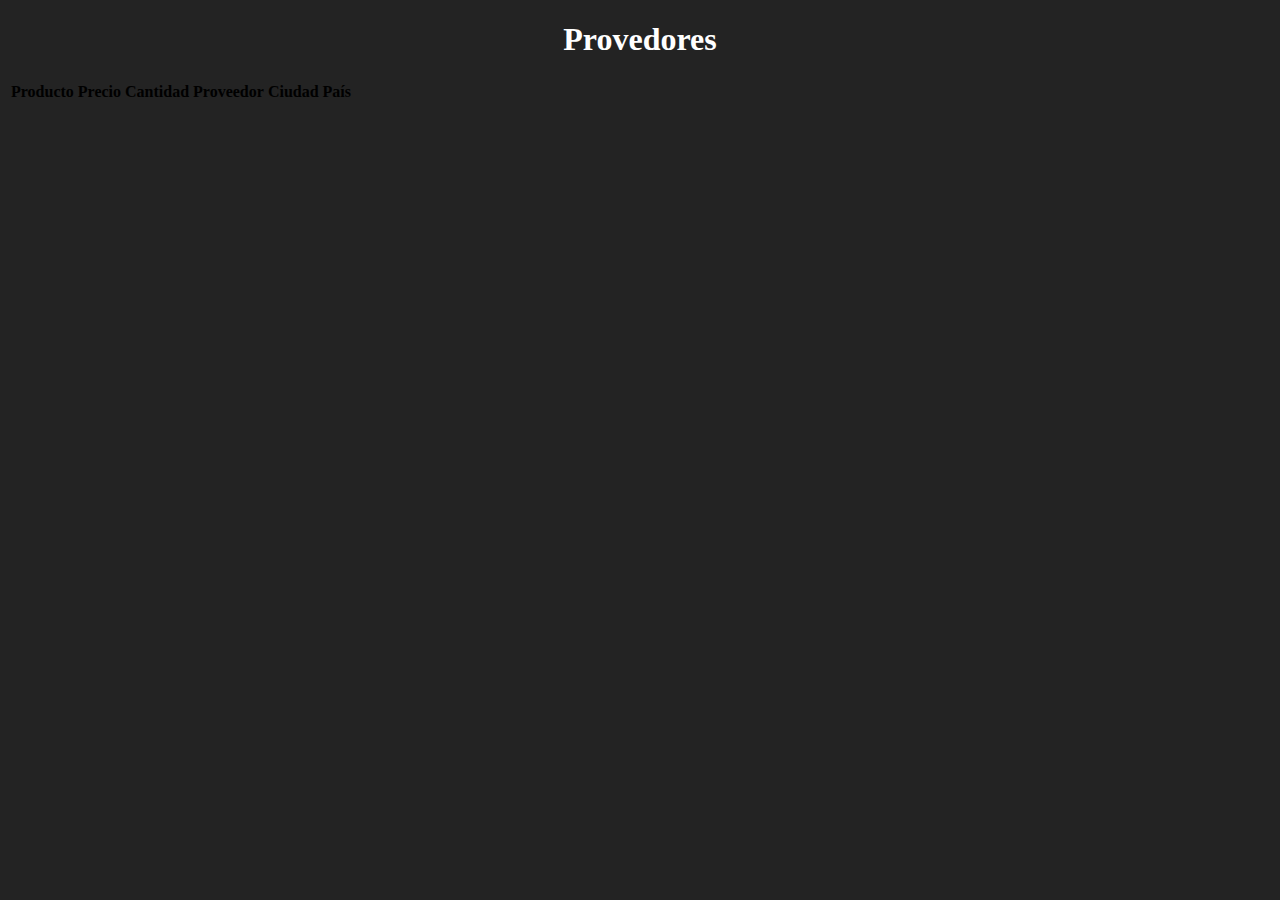
==== PCAlmacenProject/src/main/resources/templates/index.html @ 849f7458 "snfn" ====
<!DOCTYPE html>
<html lang="en">
<head>
	<meta charset="UTF-8">
	<title>Productos por proveedor</title>
	<link rel="stylesheet" th:href="@{/css/style.css}" />
</head>
<body style="background-color: rgb(35,35,35)">
	<div class="tg-wrap">
		<h1 style="color: rgb(255,255,255); text-align: center">Provedores</h1>
	</div>
	<div class="tg-wrap">
		<table class="tg">
			<tr>
				<th class="tg-baqh">Producto</th>
				<th class="tg-baqh">Precio</th>
				<th class="tg-baqh">Cantidad</th>
				<th class="tg-baqh">Proveedor</th>
				<th class="tg-baqh">Ciudad</th>
				<th class="tg-baqh">País</th>
			</tr>
			<tr th:each="producto: ${productos}">
				<td class="tg-0lax" th:text="${producto.nombre}"/>
				<td class="tg-0lax" th:text="${producto.precio}"/>
				<td class="tg-0lax" th:text="${producto.cantidad}"/>
				<td class="tg-0lax" th:text="${producto.proveedor.nombreProveedor}"/>
				<td class="tg-0lax" th:text="${producto.proveedor.ciudad}"/>
				<td class="tg-0lax" th:text="${producto.proveedor.pais}"/>
			</tr>
		</table>
	</div>
</body>
</html>
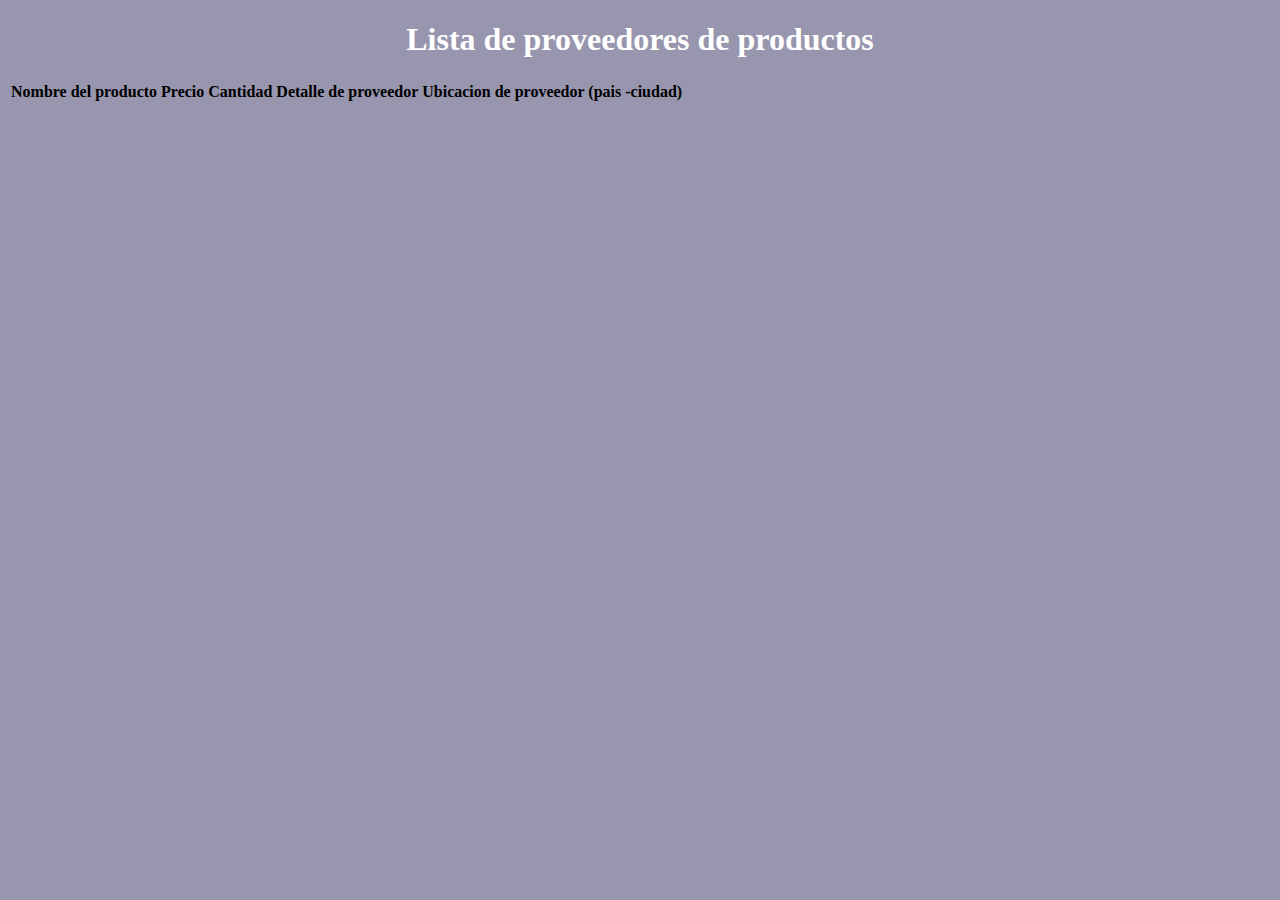
==== commit 8dee8d10: "snfn" ====
--- a/PCAlmacenProject/src/main/resources/templates/index.html
+++ b/PCAlmacenProject/src/main/resources/templates/index.html
@@ -5,27 +5,25 @@
 	<title>Productos por proveedor</title>
 	<link rel="stylesheet" th:href="@{/css/style.css}" />
 </head>
-<body style="background-color: rgb(35,35,35)">
+<body style="background-color: rgb(152,150,174)">
 	<div class="tg-wrap">
-		<h1 style="color: rgb(255,255,255); text-align: center">Provedores</h1>
+		<h1 style="color: rgb(255,255,255); text-align: center">Lista de proveedores de productos</h1>
 	</div>
 	<div class="tg-wrap">
 		<table class="tg">
 			<tr>
-				<th class="tg-baqh">Producto</th>
+				<th class="tg-baqh">Nombre del producto</th>
 				<th class="tg-baqh">Precio</th>
 				<th class="tg-baqh">Cantidad</th>
-				<th class="tg-baqh">Proveedor</th>
-				<th class="tg-baqh">Ciudad</th>
-				<th class="tg-baqh">País</th>
+				<th class="tg-baqh">Detalle de proveedor</th>
+				<th class="tg-baqh">Ubicacion de proveedor (pais -ciudad)</th>
 			</tr>
 			<tr th:each="producto: ${productos}">
 				<td class="tg-0lax" th:text="${producto.nombre}"/>
 				<td class="tg-0lax" th:text="${producto.precio}"/>
 				<td class="tg-0lax" th:text="${producto.cantidad}"/>
 				<td class="tg-0lax" th:text="${producto.proveedor.nombreProveedor}"/>
-				<td class="tg-0lax" th:text="${producto.proveedor.ciudad}"/>
-				<td class="tg-0lax" th:text="${producto.proveedor.pais}"/>
+				<td class="tg-0lax" th:text="${producto.proveedor.pais} + ' - ' + ${producto.proveedor.ciudad}" />
 			</tr>
 		</table>
 	</div>
